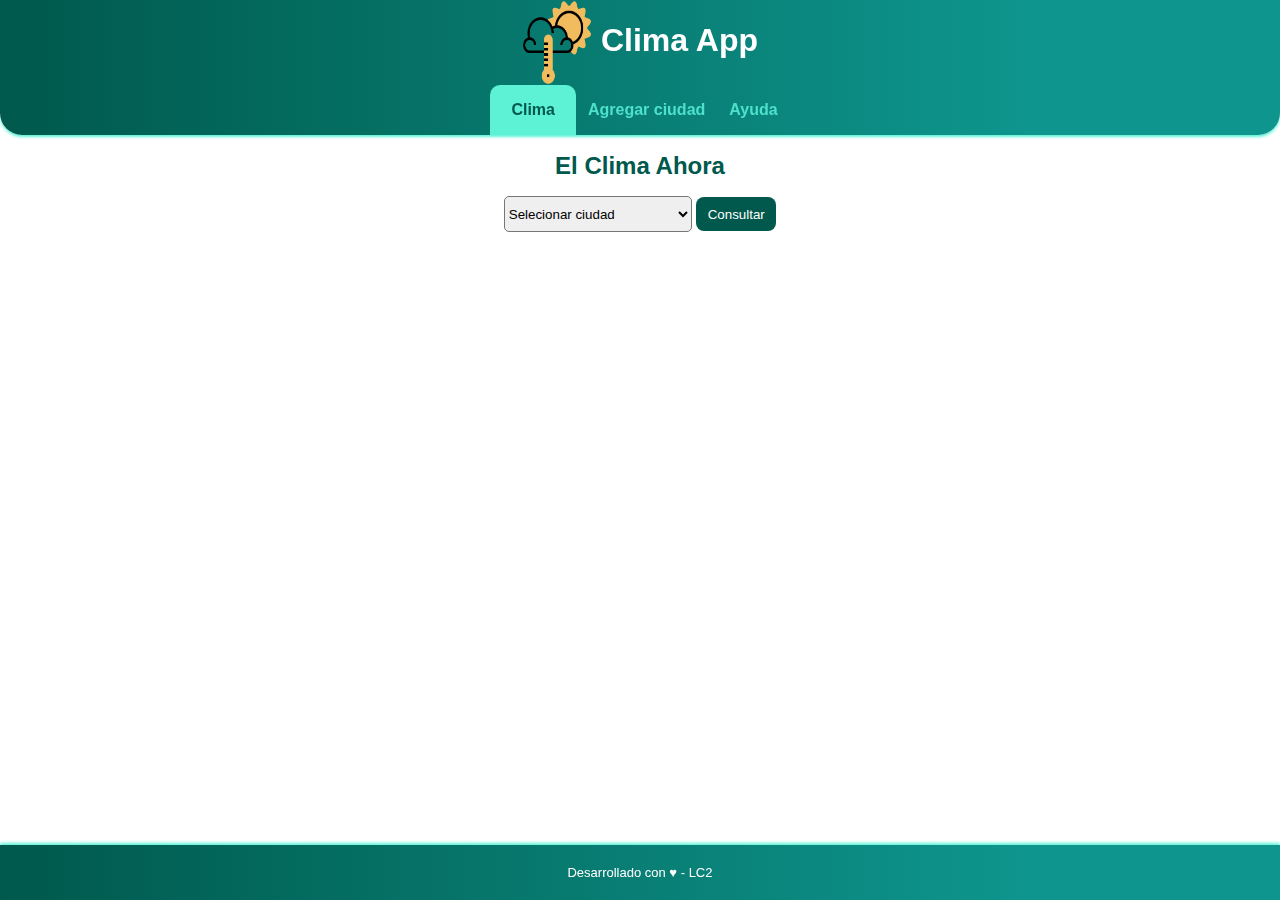
==== index.html @ e1be2230 "clima app" ====
<!DOCTYPE html>
<html lang="es">

<head>
    <link rel="shortcut icon" href="Img/clima.png">
    <meta charset="UTF-8">
    <meta name="viewport" content="width=device-width, initial-scale=1.0">
    <title>TUP LC2 - TP Integrador</title>
    <!-- Estilos CSS -->
    <link rel="stylesheet" href="CSS\Pages\index.css">
    <script src="JS/common.js"type="module"></script>
    <script src="./JS/index.js" defer></script>
    
</head>

<body onload="opciones()">
    <header>
        <h1>
            <img src="Img/clima.png" alt="clima" width="150px" height="85px">
            <span>Clima App</span>
        </h1>
        <nav>
            <ul class="nav-links">
                <li class="current-page"><a href=".\index.html">Clima</a></li>
                <li class="nav-item"><a href="./add-city.html">Agregar ciudad</a></li>
                <li class="nav-item"><a href="./help.html">Ayuda</a></li>
            </ul>
        </nav>
    </header>
    <!-- Contenido principal de la página -->
    <main>
        <h2>El Clima Ahora</h2>
        <section id="form-city-list">
            <form action="">
                <label for="seleccionable"></label>
                <select name="seleccionable" id="seleccionable" style="width: 188px;height: 36px;" class="seleccionable">
                    <option disabled selected value="">Selecionar ciudad </option>
                </select>
                <input id="boton" class="Boton" type="button" value="Consultar" style=" width: 80px;height: 34px;" onclick="Consultar()">

            </form>
            <!-- Sección donde se debe colocar el formulario, con el select y el
botón de consultar -->
        </section>
        <section id="section-weather-result">
            <div id="card" class="card">
                <h3 id="ciudades" class="ciudades">Rosario</h3>
                <img src="http://openweathermap.org/img/wn/01d@2x.png" alt="">
                <p id="p1">Temperatura: 13.76°</p>
                <p id="p2">Sensación térmica: 12.91°</p>
                <p id="p3">Humedad: 66% </p>
                <p id="p4">Velocidad del viento: 2.06km/h</p>
                <p id="p5">Presión: 1024 P</p>
            </div>
            <div id="error">
                <p></p>
            </div>
            <!-- Sección donde se debe mostrar el clima de la ciudad -->
        </section>
    </main>
    <footer>
        <p>
            Desarrollado con ♥ - LC2
        </p>
    </footer>
</body>

</html>
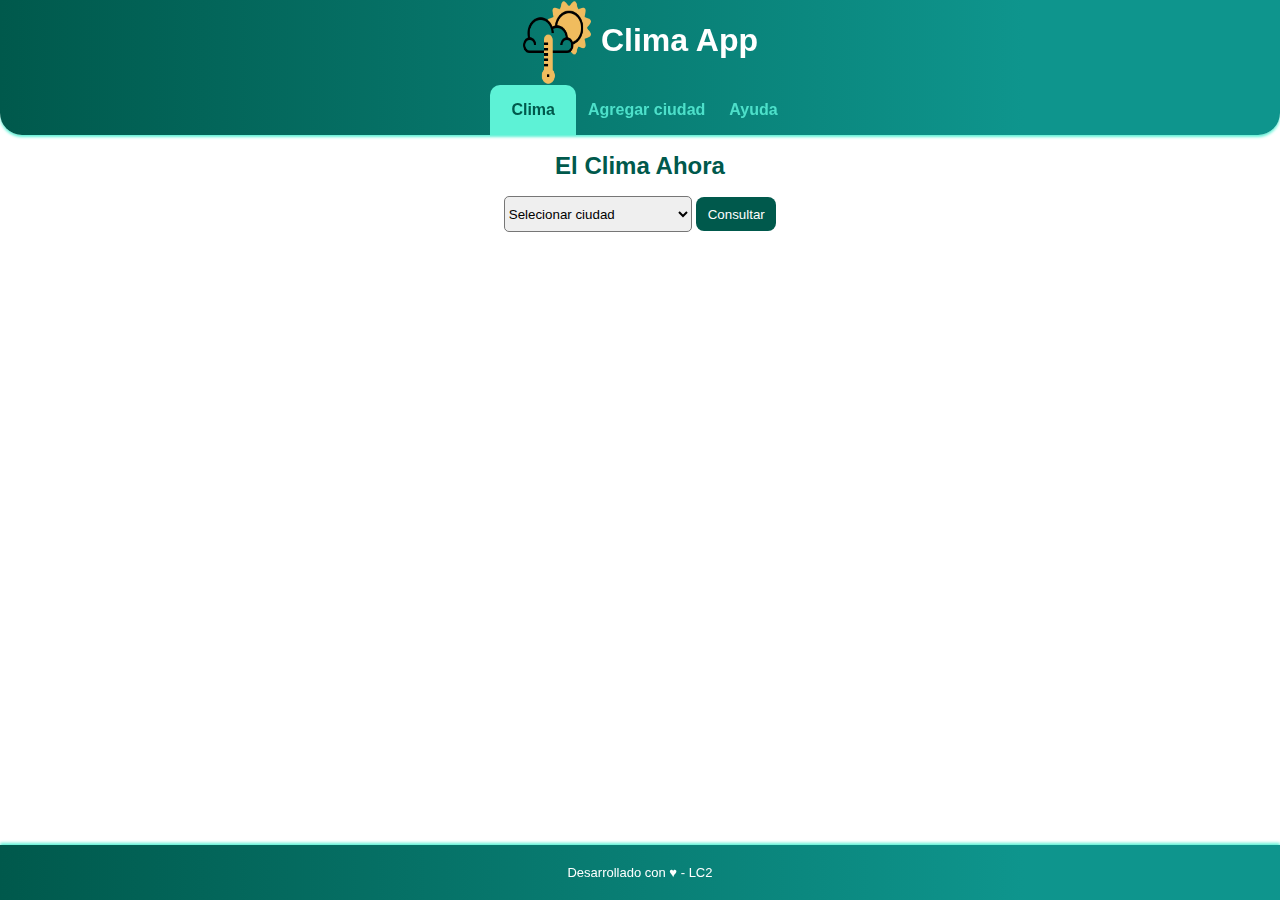
==== commit 9333afc9: "clima app" ====
--- a/index.html
+++ b/index.html
@@ -33,7 +33,7 @@
         <section id="form-city-list">
             <form action="">
                 <label for="seleccionable"></label>
-                <select name="seleccionable" id="seleccionable" style="width: 188px;height: 36px;" class="seleccionable">
+                <select onclick="vacio()" name="seleccionable" id="seleccionable" style="width: 188px;height: 36px;" class="seleccionable">
                     <option disabled selected value="">Selecionar ciudad </option>
                 </select>
                 <input id="boton" class="Boton" type="button" value="Consultar" style=" width: 80px;height: 34px;" onclick="Consultar()">
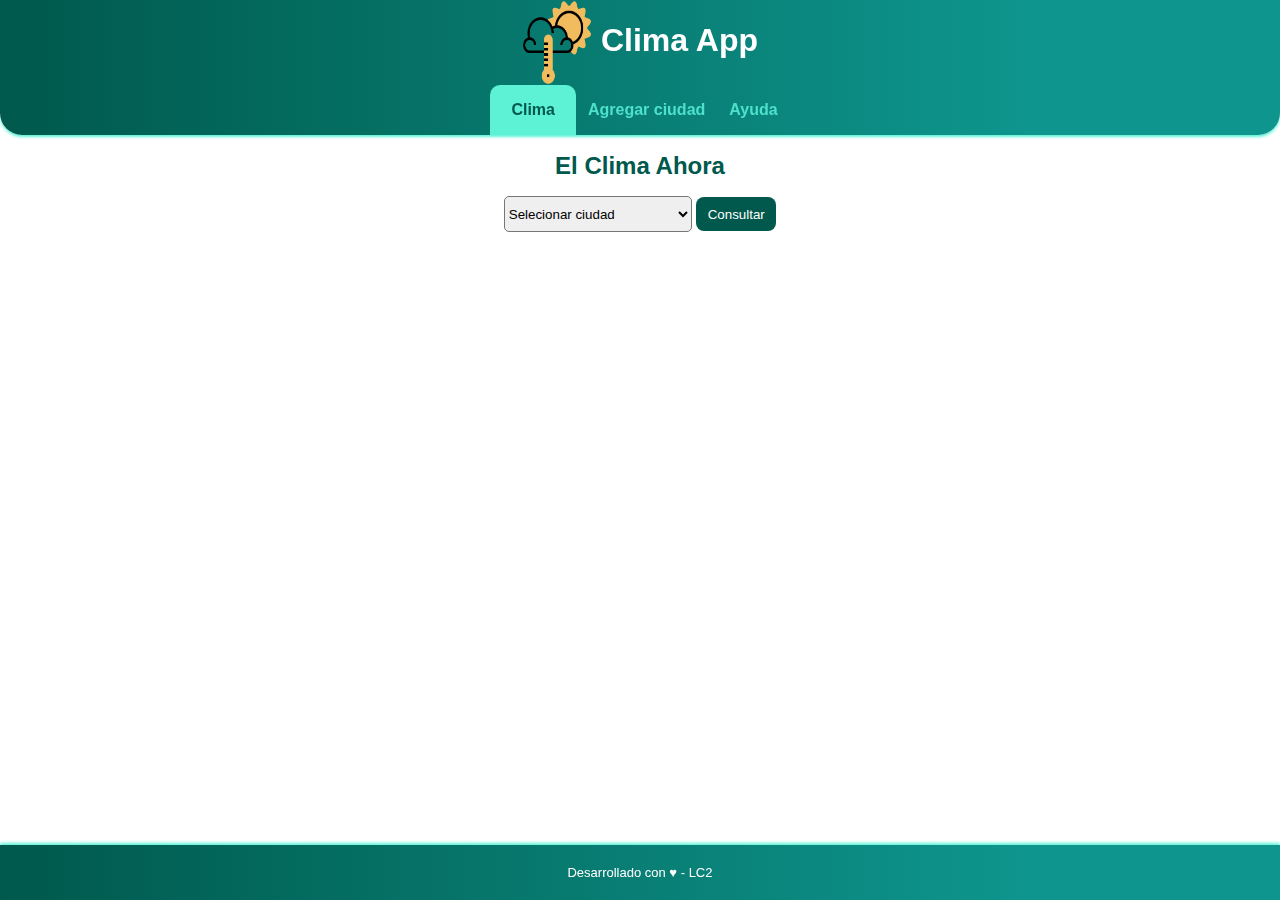
==== commit 145c9215: "actualizacion" ====
--- a/index.html
+++ b/index.html
@@ -32,9 +32,9 @@
         <h2>El Clima Ahora</h2>
         <section id="form-city-list">
             <form action="">
-                <label for="seleccionable"></label>
+                <label onclick="vacio()" for="seleccionable"></label>
                 <select onclick="vacio()" name="seleccionable" id="seleccionable" style="width: 188px;height: 36px;" class="seleccionable">
-                    <option disabled selected value="">Selecionar ciudad </option>
+                    <option disabled selected value="0">Selecionar ciudad </option>
                 </select>
                 <input id="boton" class="Boton" type="button" value="Consultar" style=" width: 80px;height: 34px;" onclick="Consultar()">
 
